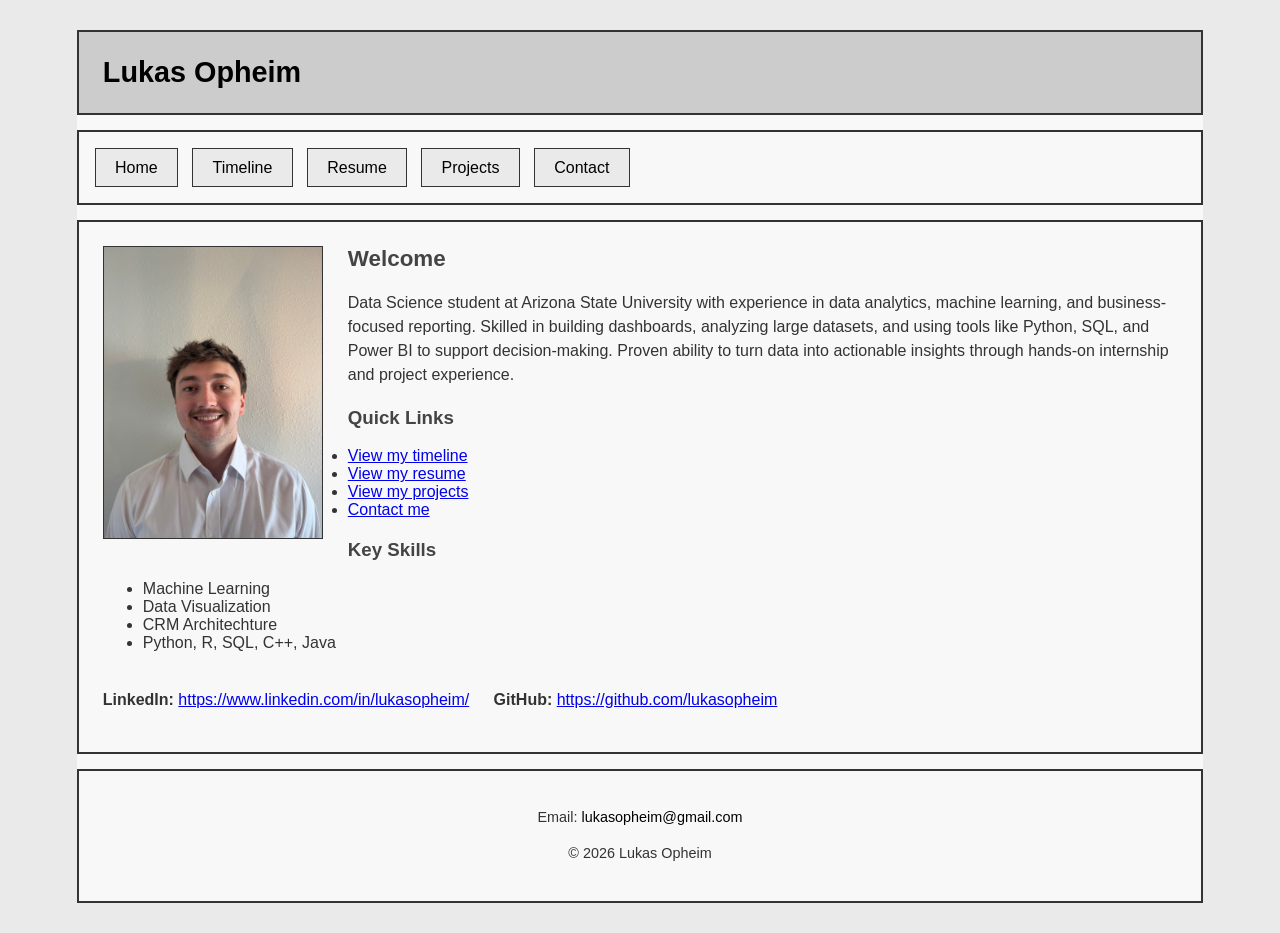
==== index.html @ be190ad4 "Rename home.html to index.html" ====
<!DOCTYPE html>
<html lang="en">
<head>
  <meta charset="utf-8">
  <meta name="viewport" content="width=device-width, initial-scale=1.0">
  <meta name="description" content="Portfolio website for Lukas Opheim">
  <title>Lukas Opheim</title>
  <link rel="stylesheet" href="home.css">
</head>
<body>

<div id="wrapper">
  <header>
    <h1><a href="home.html">Lukas Opheim</a></h1>
  </header>

  <nav>
    <ul>
      <li><a href="home.html">Home</a></li>
      <li><a href="#">Timeline</a></li>
      <li><a href="#">Resume</a></li>
      <li><a href="#">Projects</a></li>
      <li><a href="#">Contact</a></li>
    </ul>
  </nav>

  <main>
    <img src="profile-pic.jpeg" alt="Profile picture of Lukas Opheim" id="profilepic">

    <h2>Welcome</h2>

    <p>
      Data Science student at Arizona State University with experience in data analytics, machine learning, and business-focused reporting. Skilled in building dashboards, analyzing large datasets, and using tools like Python, SQL, and Power BI to support decision-making. Proven ability to turn data into actionable insights through hands-on internship and project experience.
    </p>



    <h3>Quick Links</h3>
    <ul>
      <li><a href="#">View my timeline</a></li>
      <li><a href="#">View my resume</a></li>
      <li><a href="#">View my projects</a></li>
      <li><a href="#">Contact me</a></li>
    </ul>

    <h3>Key Skills</h3>
    <ul>
      <li>Machine Learning</li>
      <li>Data Visualization</li>
      <li>CRM Architechture</li>
      <li>Python, R, SQL, C++, Java</li>
    </ul>

    <div id="links">
      <p><strong>LinkedIn:</strong> <a href="https://www.linkedin.com/in/lukasopheim/">https://www.linkedin.com/in/lukasopheim/</a></p>
      <p><strong>GitHub:</strong> <a href="https://github.com/lukasopheim">https://github.com/lukasopheim</a></p>
    </div>
  </main>

  <footer>
    <p>Email: <a href="mailto:lukasopheim@gmail.com">lukasopheim@gmail.com</a></p>
    <p>&copy; 2026 Lukas Opheim</p>
  </footer>
</div>

</body>
</html>
---- home.css ----
* { box-sizing: border-box; }

body {
  background-color: #EAEAEA;
  color: #333333;
  font-family: Arial, Helvetica, sans-serif;
  margin: 0;
}

#wrapper {
  width: 88%;
  margin: 30px auto;
  background-color: #F8F8F8;
}

header {
  border: 2px solid #333333;
  background-color: #CCCCCC;
  padding: 1.5em;
  text-align: left;
}

header a {
  text-decoration: none;
  color: #000000;
}

h1 {
  margin: 0;
  font-size: 1.8em;
}

nav {
  border: 2px solid #333333;
  background-color: #F8F8F8;
  margin-top: 15px;
  padding: 1em;
}

nav ul {
  list-style-type: none;
  margin: 0;
  padding: 0;
}

nav li {
  display: inline-block;
  margin-right: 10px;
}

nav a {
  display: block;
  text-decoration: none;
  color: #000000;
  border: 1px solid #333333;
  background-color: #EAEAEA;
  padding: 0.6em 1.2em;
}

nav a:hover {
  background-color: #D9D9D9;
}

main {
  border: 2px solid #333333;
  background-color: #F8F8F8;
  margin-top: 15px;
  padding: 1.5em;
  overflow: auto;
}

#profilepic {
  width: 220px;
  max-width: 100%;
  border: 1px solid #333333;
  display: block;
  float: left;
  margin-right: 25px;
  margin-bottom: 20px;
}

h2 {
  margin-top: 0;
  color: #444444;
  font-size: 1.4em;
}

h3 {
  color: #444444;
  margin-top: 20px;
}

p {
  line-height: 1.5;
}

main ul {
  margin-top: 8px;
  margin-bottom: 16px;
}

#links {
  margin-top: 20px;
}

#links p {
  display: inline-block;
  margin-right: 20px;
}

footer {
  border: 2px solid #333333;
  background-color: #F8F8F8;
  margin-top: 15px;
  text-align: center;
  padding: 1.5em;
  font-size: 0.9em;
}

footer a {
  text-decoration: none;
  color: #000000;
}

@media (max-width: 768px) {
  #wrapper {
    width: 95%;
  }

  nav li {
    display: block;
    margin: 0 0 10px 0;
  }

  #profilepic {
    float: none;
    margin: 0 auto 20px auto;
  }

  #links p {
    display: block;
    margin: 10px 0;
  }
}
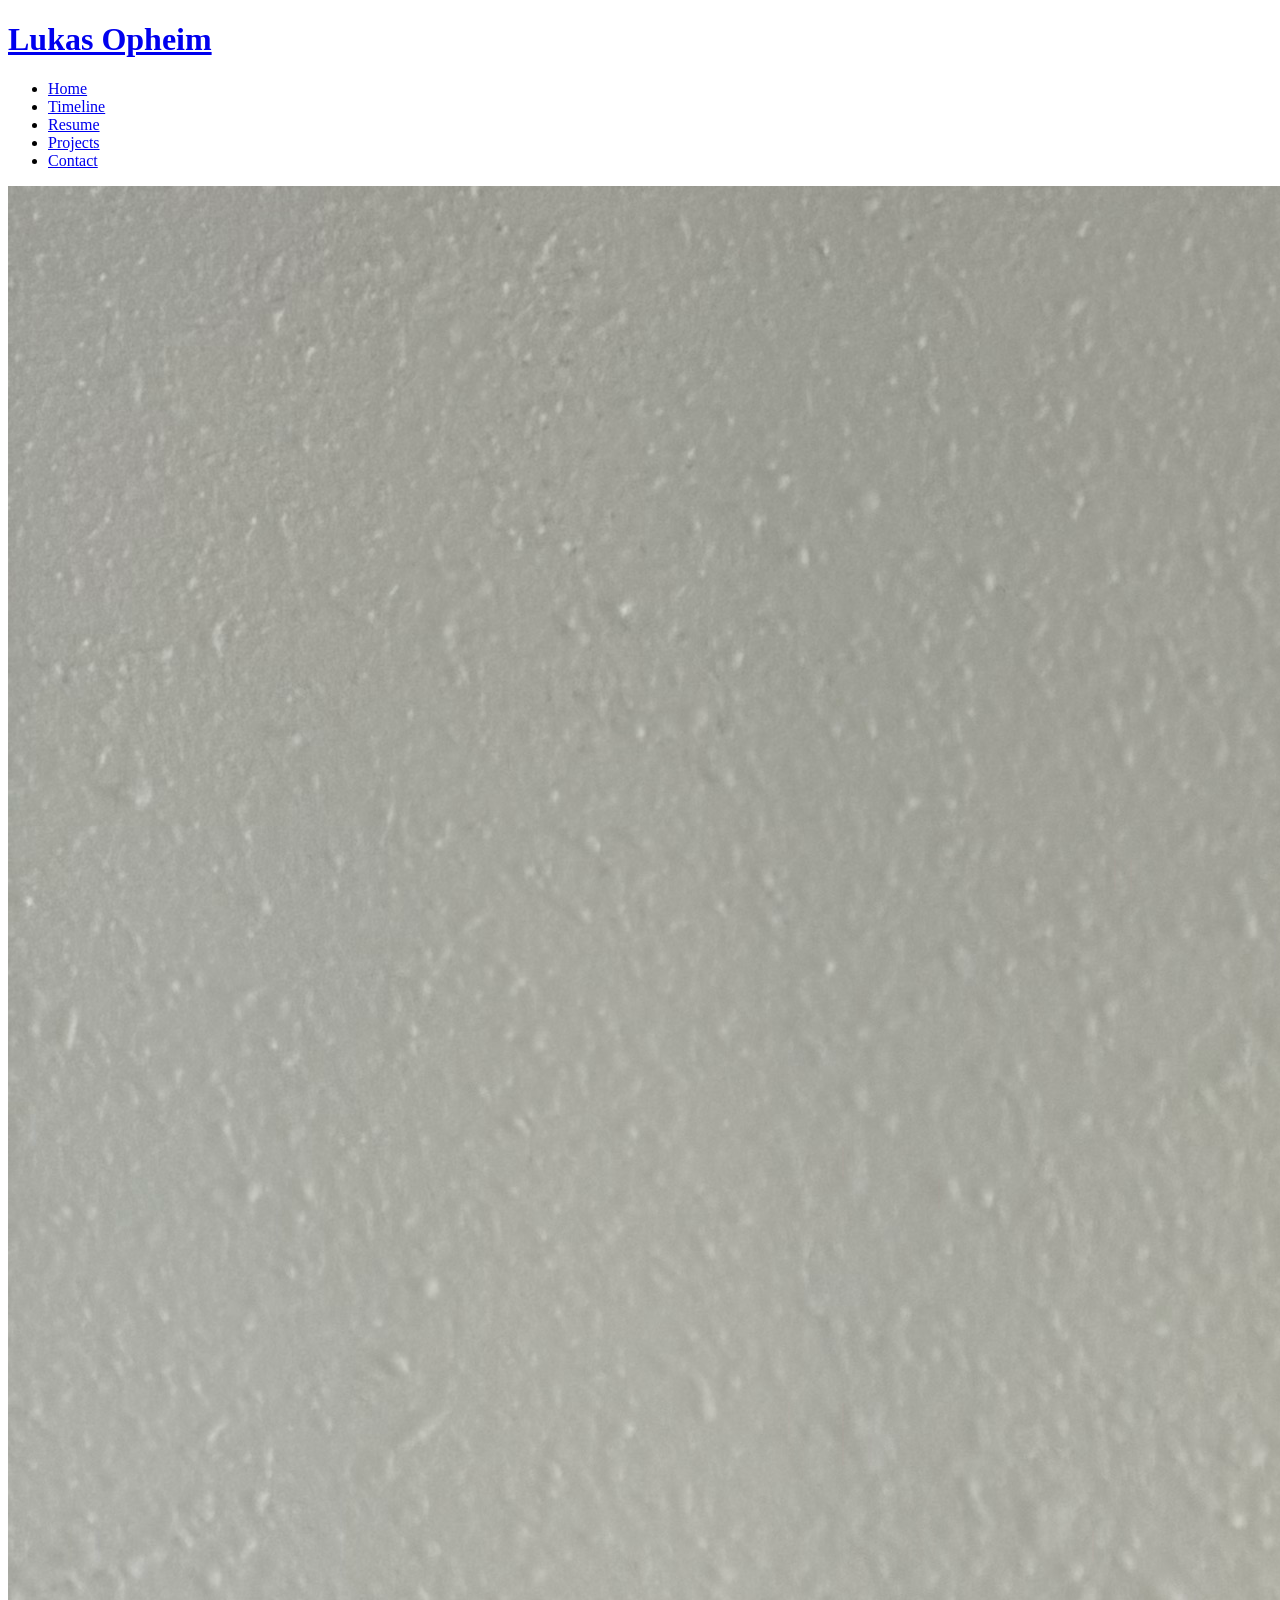
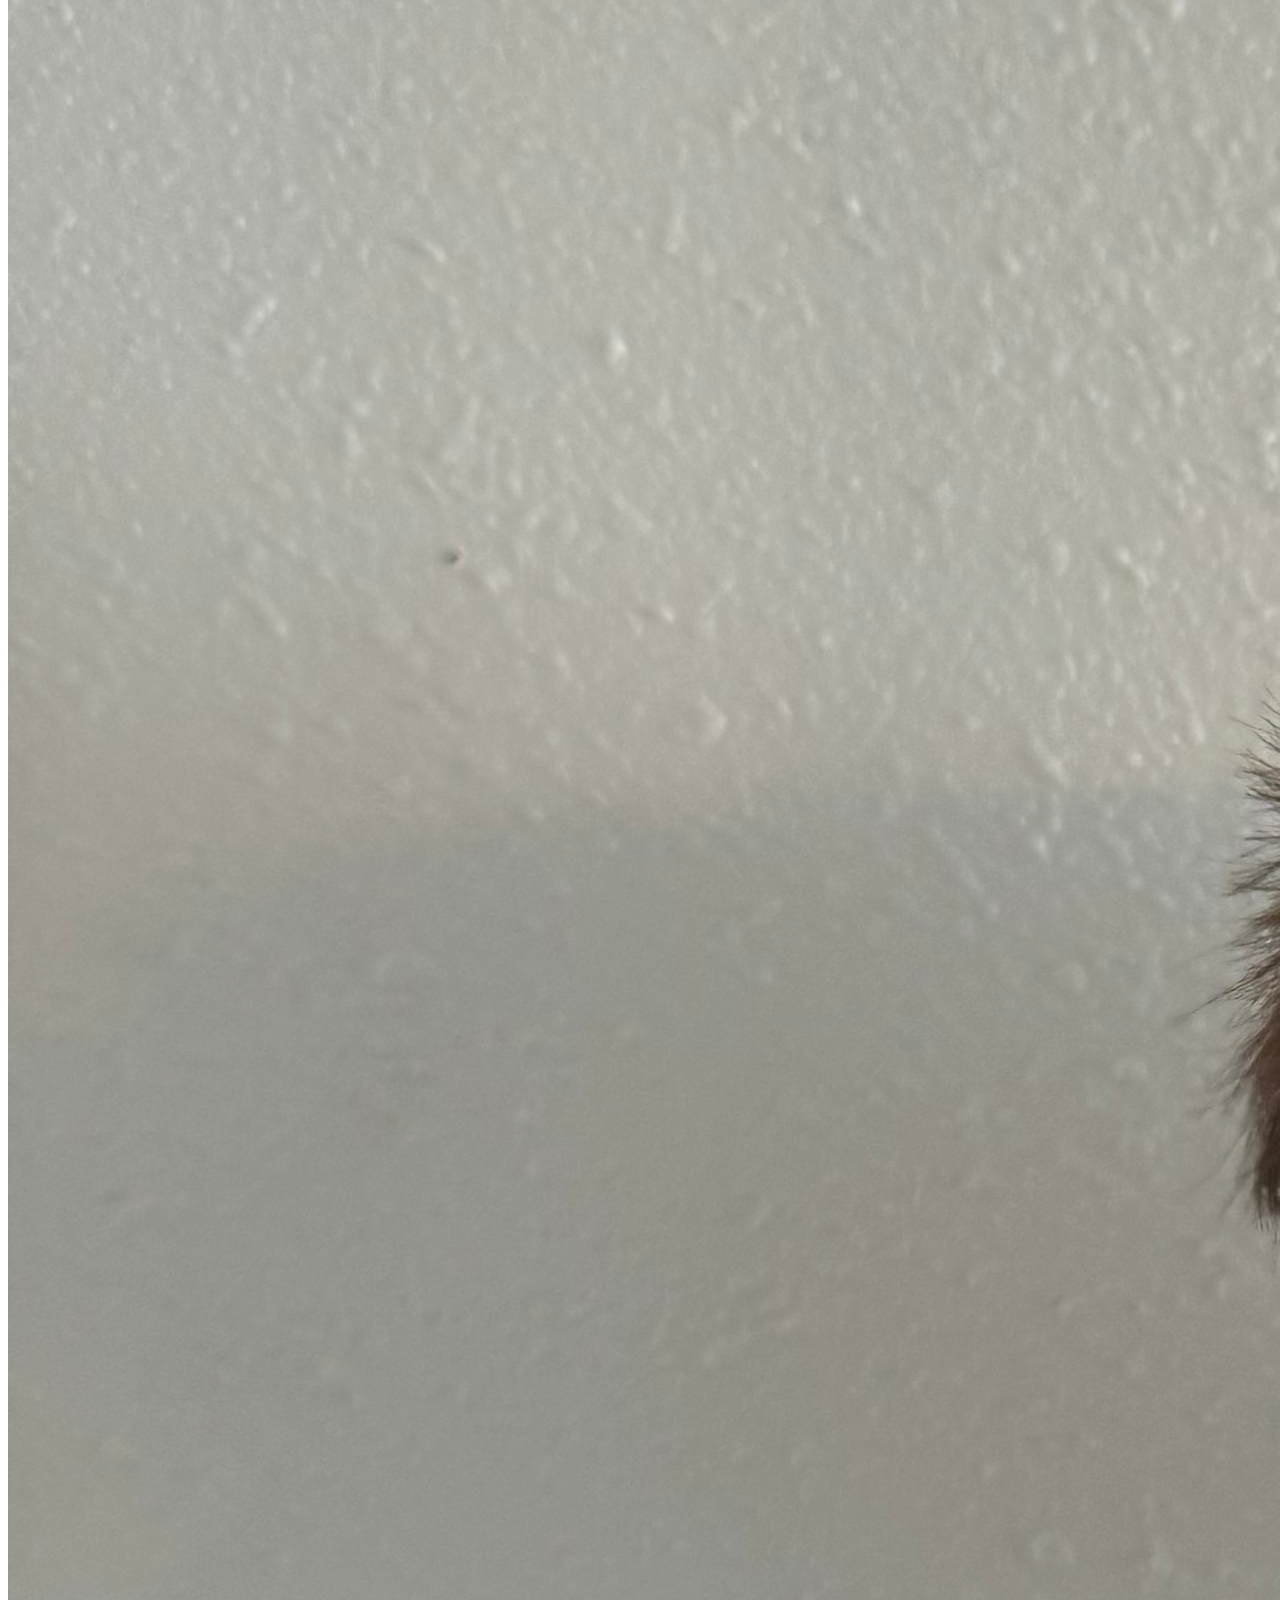
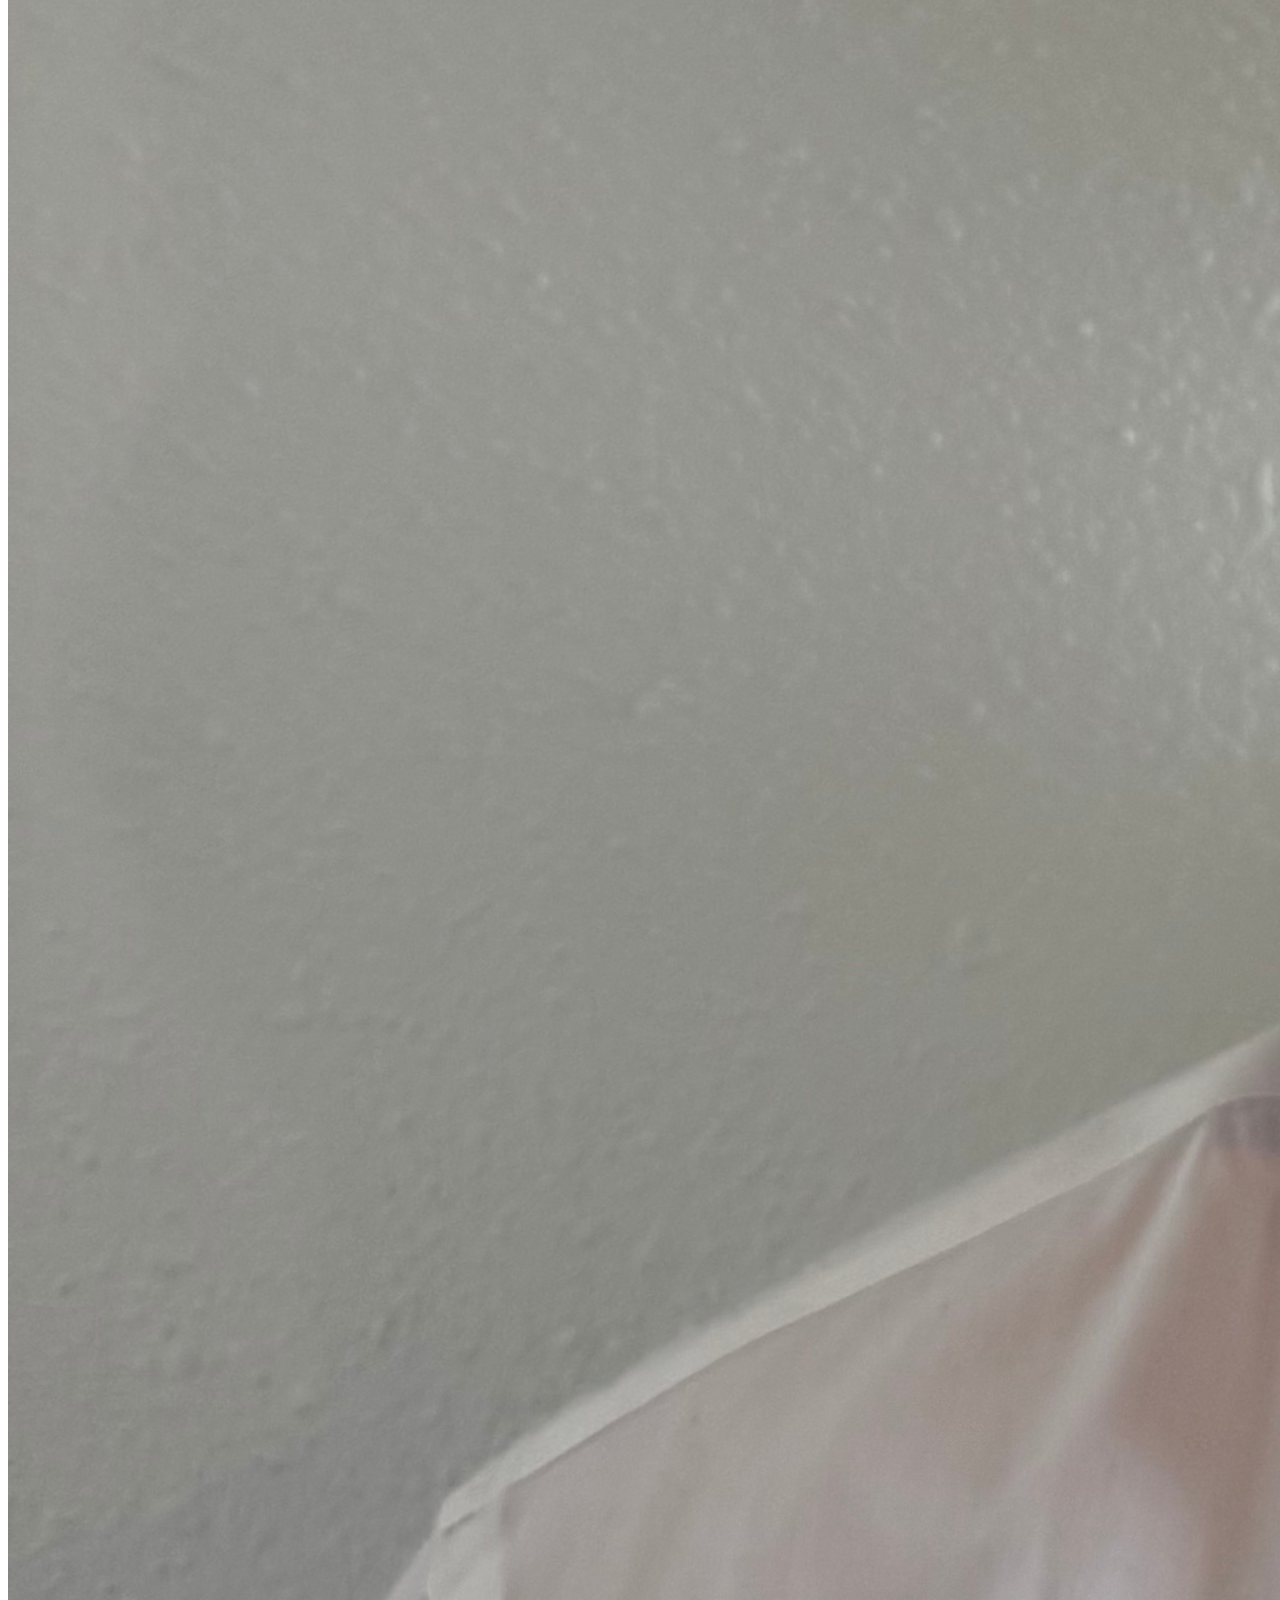
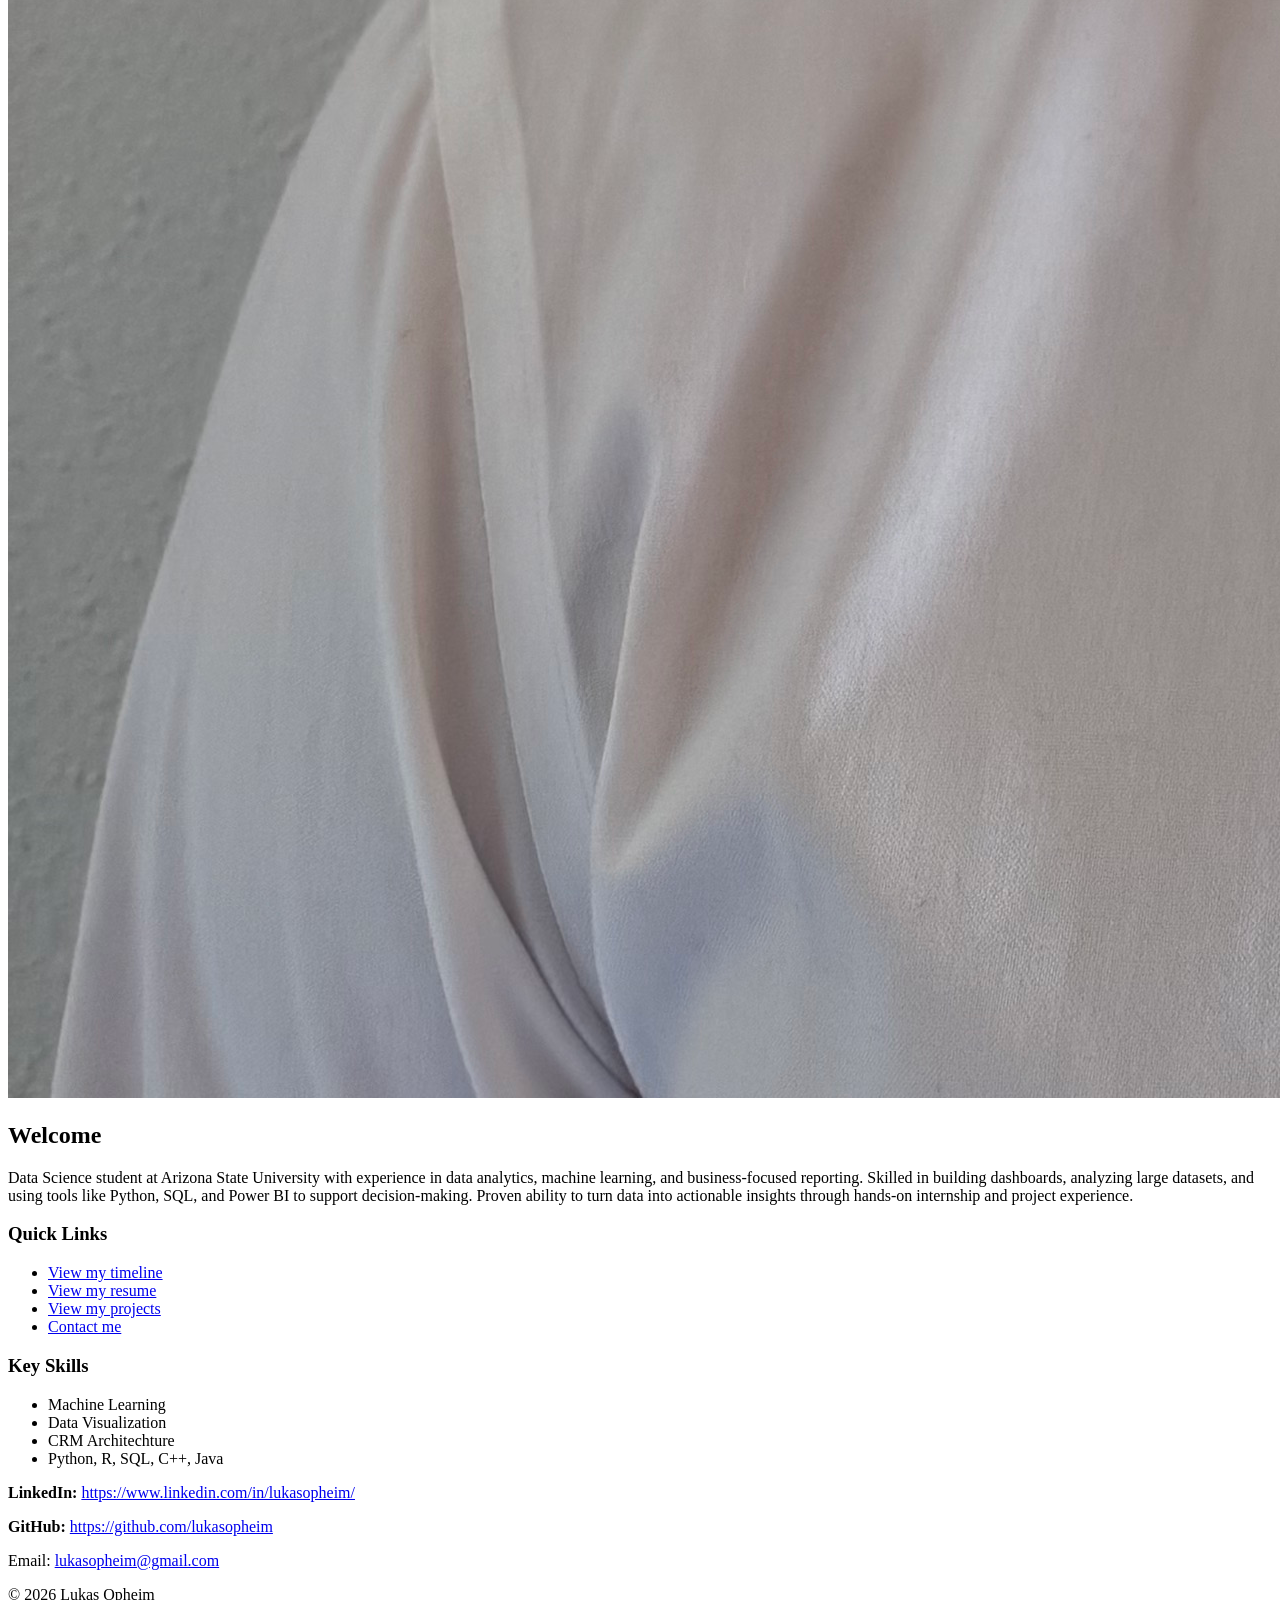
==== commit 2d566386: "Add files via upload" ====
--- a/index.html
+++ b/index.html
@@ -8,22 +8,22 @@
   <link rel="stylesheet" href="home.css">
 </head>
 <body>
-
+<!-- Wrapper has entire page layout -->
 <div id="wrapper">
   <header>
-    <h1><a href="home.html">Lukas Opheim</a></h1>
+    <h1><a href="index.html">Lukas Opheim</a></h1>
   </header>
 
   <nav>
     <ul>
       <li><a href="home.html">Home</a></li>
-      <li><a href="#">Timeline</a></li>
-      <li><a href="#">Resume</a></li>
-      <li><a href="#">Projects</a></li>
-      <li><a href="#">Contact</a></li>
+      <li><a href="timeline.html">Timeline</a></li>
+      <li><a href="resume.html">Resume</a></li>
+      <li><a href="projects.html">Projects</a></li>
+      <li><a href="contact.html">Contact</a></li>
     </ul>
   </nav>
-
+<!-- main content for my picture, links, and key skills --> 
   <main>
     <img src="profile-pic.jpeg" alt="Profile picture of Lukas Opheim" id="profilepic">
 
@@ -37,10 +37,10 @@
 
     <h3>Quick Links</h3>
     <ul>
-      <li><a href="#">View my timeline</a></li>
-      <li><a href="#">View my resume</a></li>
-      <li><a href="#">View my projects</a></li>
-      <li><a href="#">Contact me</a></li>
+      <li><a href="timeline.html">View my timeline</a></li>
+      <li><a href="resume.html">View my resume</a></li>
+      <li><a href="projects.html">View my projects</a></li>
+      <li><a href="contact.html">Contact me</a></li>
     </ul>
 
     <h3>Key Skills</h3>
@@ -58,10 +58,10 @@
   </main>
 
   <footer>
-    <p>Email: <a href="mailto:lukasopheim@gmail.com">lukasopheim@gmail.com</a></p>
+    <p>Email: <a href="contact.html">lukasopheim@gmail.com</a></p>    
     <p>&copy; 2026 Lukas Opheim</p>
   </footer>
 </div>
 
 </body>
-</html>
+</html>
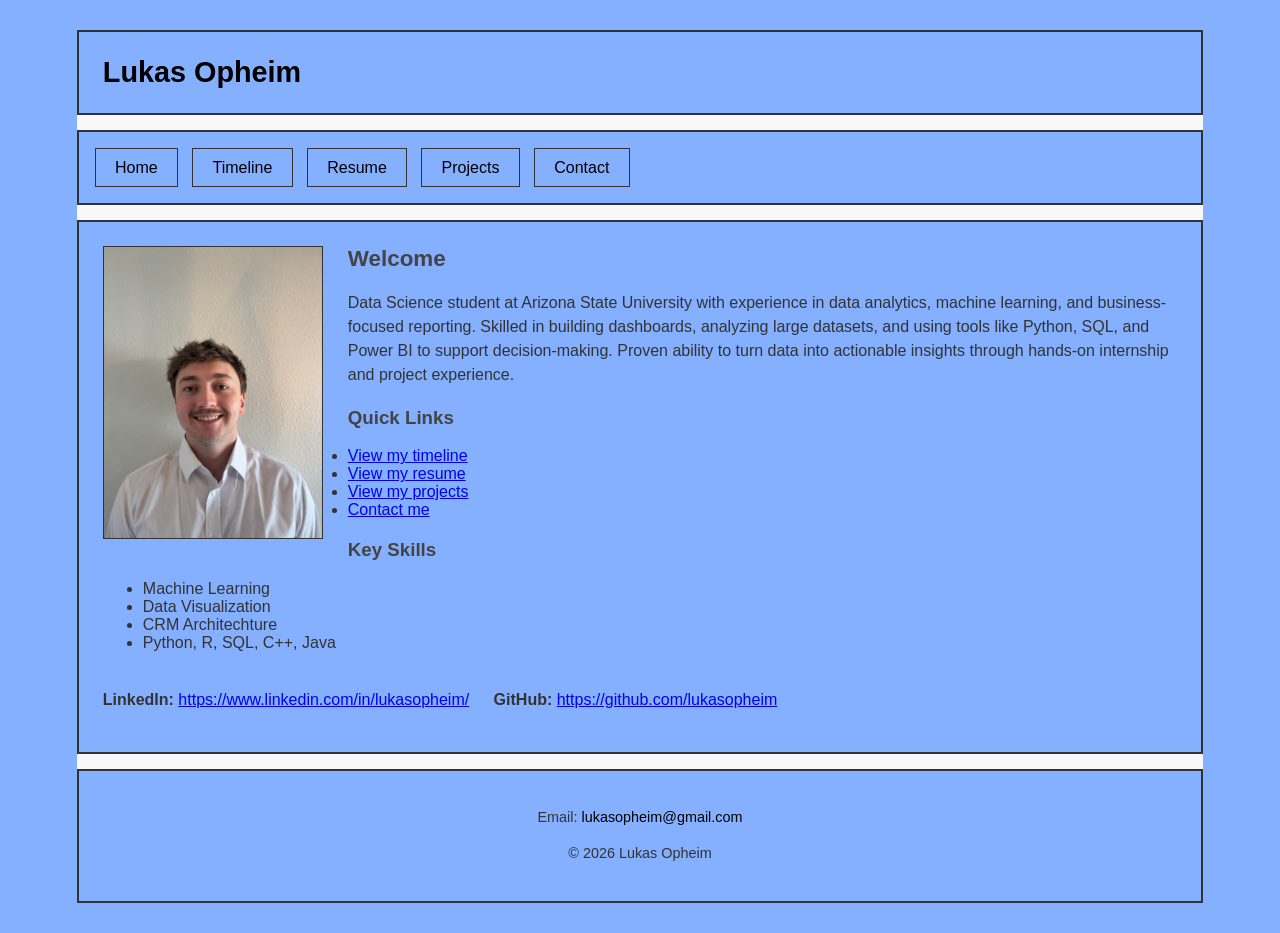
==== commit 15dc5607: "Update index.html" ====
--- a/index.html
+++ b/index.html
@@ -16,7 +16,7 @@
 
   <nav>
     <ul>
-      <li><a href="home.html">Home</a></li>
+      <li><a href="index.html">Home</a></li>
       <li><a href="timeline.html">Timeline</a></li>
       <li><a href="resume.html">Resume</a></li>
       <li><a href="projects.html">Projects</a></li>
@@ -64,4 +64,4 @@
 </div>
 
 </body>
-</html>+</html>
--- a/home.css
+++ b/home.css
@@ -0,0 +1,264 @@
+* { box-sizing: border-box; }
+/* General page layout */
+body {
+  background-color: #85afff;
+  color: #333333;
+  font-family: Arial, Helvetica, sans-serif;
+  margin: 0;
+}
+
+#wrapper {
+  width: 88%;
+  margin: 30px auto;
+  background-color: #F8F8F8;
+}
+
+header {
+  border: 2px solid #333333;
+  background-color: #85afff;
+  padding: 1.5em;
+  text-align: left;
+}
+
+header a {
+  text-decoration: none;
+  color: #000000;
+}
+
+h1 {
+  margin: 0;
+  font-size: 1.8em;
+}
+
+nav {
+  border: 2px solid #333333;
+  background-color: #85afff;
+  margin-top: 15px;
+  padding: 1em;
+}
+
+nav ul {
+  list-style-type: none;
+  margin: 0;
+  padding: 0;
+}
+
+nav li {
+  display: inline-block;
+  margin-right: 10px;
+}
+
+nav a {
+  display: block;
+  text-decoration: none;
+  color: #000000;
+  border: 1px solid #333333;
+  background-color: #85afff;
+  padding: 0.6em 1.2em;
+}
+
+nav a:hover {
+  background-color: #85afff;
+}
+
+main {
+  border: 2px solid #333333;
+  background-color: #85afff;
+  margin-top: 15px;
+  padding: 1.5em;
+  overflow: auto;
+}
+
+#profilepic {
+  width: 220px;
+  max-width: 100%;
+  border: 1px solid #333333;
+  display: block;
+  float: left;
+  margin-right: 25px;
+  margin-bottom: 20px;
+}
+
+h2 {
+  margin-top: 0;
+  color: #444444;
+  font-size: 1.4em;
+}
+
+h3 {
+  color: #444444;
+  margin-top: 20px;
+}
+
+p {
+  line-height: 1.5;
+}
+
+main ul {
+  margin-top: 8px;
+  margin-bottom: 16px;
+}
+
+#links {
+  margin-top: 20px;
+}
+
+#links p {
+  display: inline-block;
+  margin-right: 20px;
+}
+
+footer {
+  border: 2px solid #333333;
+  background-color: #85afff;
+  margin-top: 15px;
+  text-align: center;
+  padding: 1.5em;
+  font-size: 0.9em;
+}
+
+footer a {
+  text-decoration: none;
+  color: #000000;
+}
+
+/* form styling */
+form {
+  margin-top: 15px;
+}
+
+label {
+  display: block; 
+  margin-top:12px;
+  font-weight:bold; 
+}
+
+input[type="text"],
+input[type="email"],
+select,
+textarea{
+  width: 100%;
+  max-width: 520px;
+  padding:0.5em;
+  border:1px solid #333333;
+}
+textarea {
+  resize: vertical;
+}
+
+input[type="submit"]{
+  margin-top: 12px;
+  padding: 0.6em 1.2em;
+  border: 1px solid #333333; 
+  background-color: #85afff;
+}
+
+input[type="submit"]:hover{
+  background-color:#85afff;
+  cursor: pointer;
+}
+#resumeFile {
+  display:inline-block;
+  border:1px solid #333333;
+  background-color: #85afff;
+  padding: 0.6em 1.2em;
+  text-decoration:none;
+  color: #000000; 
+}
+#resumeFile:hover{
+  background-color: #85afff;
+}
+/* Timeline page styling */
+
+.timeline {
+  margin-top: 20px;
+  border-left: 3px solid #333333;
+  padding-left: 25px;
+}
+
+.timeline-item {
+  margin-bottom: 25px;
+  position: relative;
+}
+
+.timeline-item::before {
+  content: "";
+  width: 14px;
+  height: 14px;
+  background-color: #85afff;
+  border: 2px solid #333333;
+  position: absolute;
+  left: -34px;
+  top: 5px;
+}
+
+.timeline-year {
+  font-weight: bold;
+  background-color: #85afff;
+  border: 1px solid #333333;
+  display: inline-block;
+  padding: 0.3em 0.7em;
+  margin-bottom: 8px;
+}
+
+.timeline-content {
+  background-color: #85afff;
+  border: 1px solid #333333;
+  padding: 1em;
+}
+
+/* table styling */
+table {
+  width: 100%;
+  border-collapse: collapse;
+  margin-top: 15px;
+  margin-bottom: 25px;
+}
+
+th,
+td {
+  border: 1px solid #333333;
+  padding: 0.7em;
+  text-align: left;
+}
+
+th {
+  background-color: #85afff;
+}
+
+tr:nth-of-type(even) {
+  background-color: #EAEAEA;
+}
+
+video {
+  display: block;
+  margin-top: 15px;
+  max-width: 100%;
+}
+
+@media (max-width: 768px) {
+  #wrapper {
+    width: 95%;
+  }
+
+  nav li {
+    display: block;
+    margin: 0 0 10px 0;
+  }
+
+  #profilepic {
+    float: none;
+    margin: 0 auto 20px auto;
+  }
+
+  #links p {
+    display: block;
+    margin: 10px 0;
+  }
+}
+
+iframe {
+  width: 100%;
+  height: 900px;
+  border: 1px solid #333333;
+}
